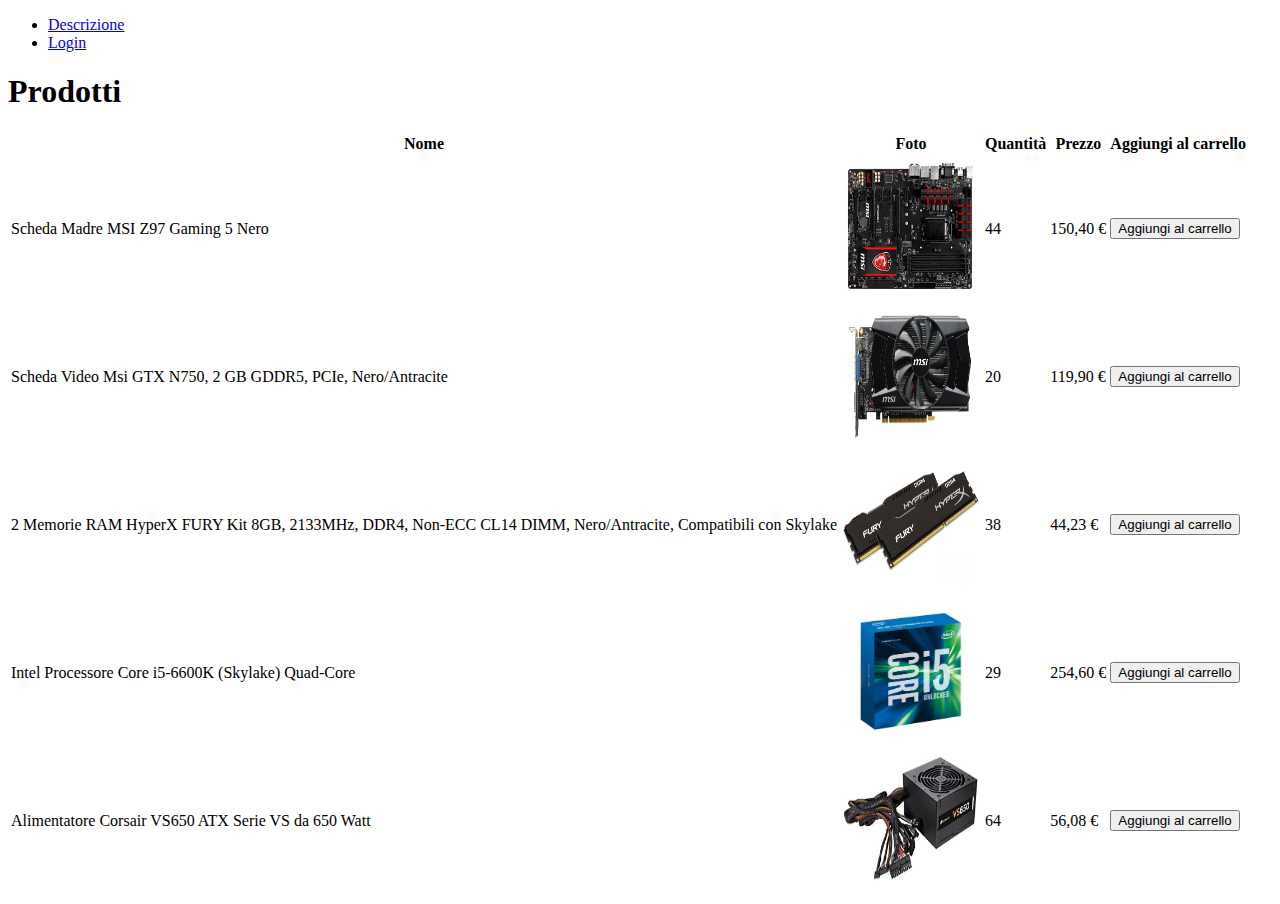
==== WebApplication2/web/M1/cliente.html @ d741300e "Creazione M1 - prova" ====
<!DOCTYPE html>
<!--
To change this license header, choose License Headers in Project Properties.
To change this template file, choose Tools | Templates
and open the template in the editor.
-->
<html>
    <head>
        <title>Cliente</title>
        <meta charset="UTF-8">
        <meta name="viewport" content="width=device-width, initial-scale=1.0">
    </head>
    <body>
        <ul>
            <li><a href="descrizione.html">Descrizione</a></li>
            <li><a href="login.html">Login</a></li>
        </ul>
    
        <h1>Prodotti</h1>
        <table>
            <tr>
            <th>Nome</th>
            <th>Foto</th>
            <th>Quantità</th>
            <th>Prezzo</th>
            <th>Aggiungi al carrello</th>
            </tr>
            <!-- riga 1, per ogni td compilo una colonna -->
            <tr>
                <td>Scheda Madre MSI Z97 Gaming 5 Nero</td>
                <td>
                    <img title="img" alt="scheda madre" src="scheda_madre.jpg" width="140" height="140">
                </td>
                <td> 44</td>
                <td>150,40 €</td>
                <td>
                    <button name="nome" onclick="location.href='cliente.html'">Aggiungi al carrello</button>
                </td>
            </tr>
            
            <tr>
            <!-- riga 2, per ogni td compilo una colonna -->
                <td>Scheda Video Msi GTX N750, 2 GB GDDR5, PCIe, Nero/Antracite</td>
                <td>
                    <img title="img" alt="scheda madre" src="scheda_video.jpg" width="140" height="140">
                </td>
                <td> 20</td>
                <td>119,90 €</td>
                <td>
                    <button name="nome" onclick="location.href='cliente.html'">Aggiungi al carrello</button>
                </td>
            </tr>
            
            <tr>
            <!-- riga 3, per ogni td compilo una colonna -->
                <td>2 Memorie RAM HyperX FURY Kit 8GB, 2133MHz, DDR4, Non-ECC CL14 DIMM, Nero/Antracite, Compatibili con Skylake</td>
                <td>
                    <img title="img" alt="scheda madre" src="ram.jpg" width="140" height="140">
                </td>
                <td> 38</td>
                <td>44,23 €</td>
                <td>
                    <button name="nome" onclick="location.href='cliente.html'">Aggiungi al carrello</button>
                </td>
            </tr>
            
            <tr>
            <!-- riga 4, per ogni td compilo una colonna -->
                <td>Intel Processore Core i5-6600K (Skylake) Quad-Core</td>
                <td>
                    <img title="img" alt="scheda madre" src="process.jpg" width="140" height="140">
                </td>
                <td> 29</td>
                <td>254,60 €</td>
                <td>
                    <button name="nome" onclick="location.href='cliente.html'">Aggiungi al carrello</button>
                </td>
            </tr>
            
            <tr>
            <!-- riga 5, per ogni td compilo una colonna -->
                <td> Alimentatore Corsair VS650 ATX Serie VS da 650 Watt</td>
                <td>
                    <img title="img" alt="scheda madre" src="alim.jpg" width="140" height="140">
                </td>
                <td> 64</td>
                <td>56,08 €</td>
                <td>
                    <button name="nome" onclick="location.href='cliente.html'">Aggiungi al carrello</button>
                </td>
            </tr>
    </table>
        
    </body>
</html>
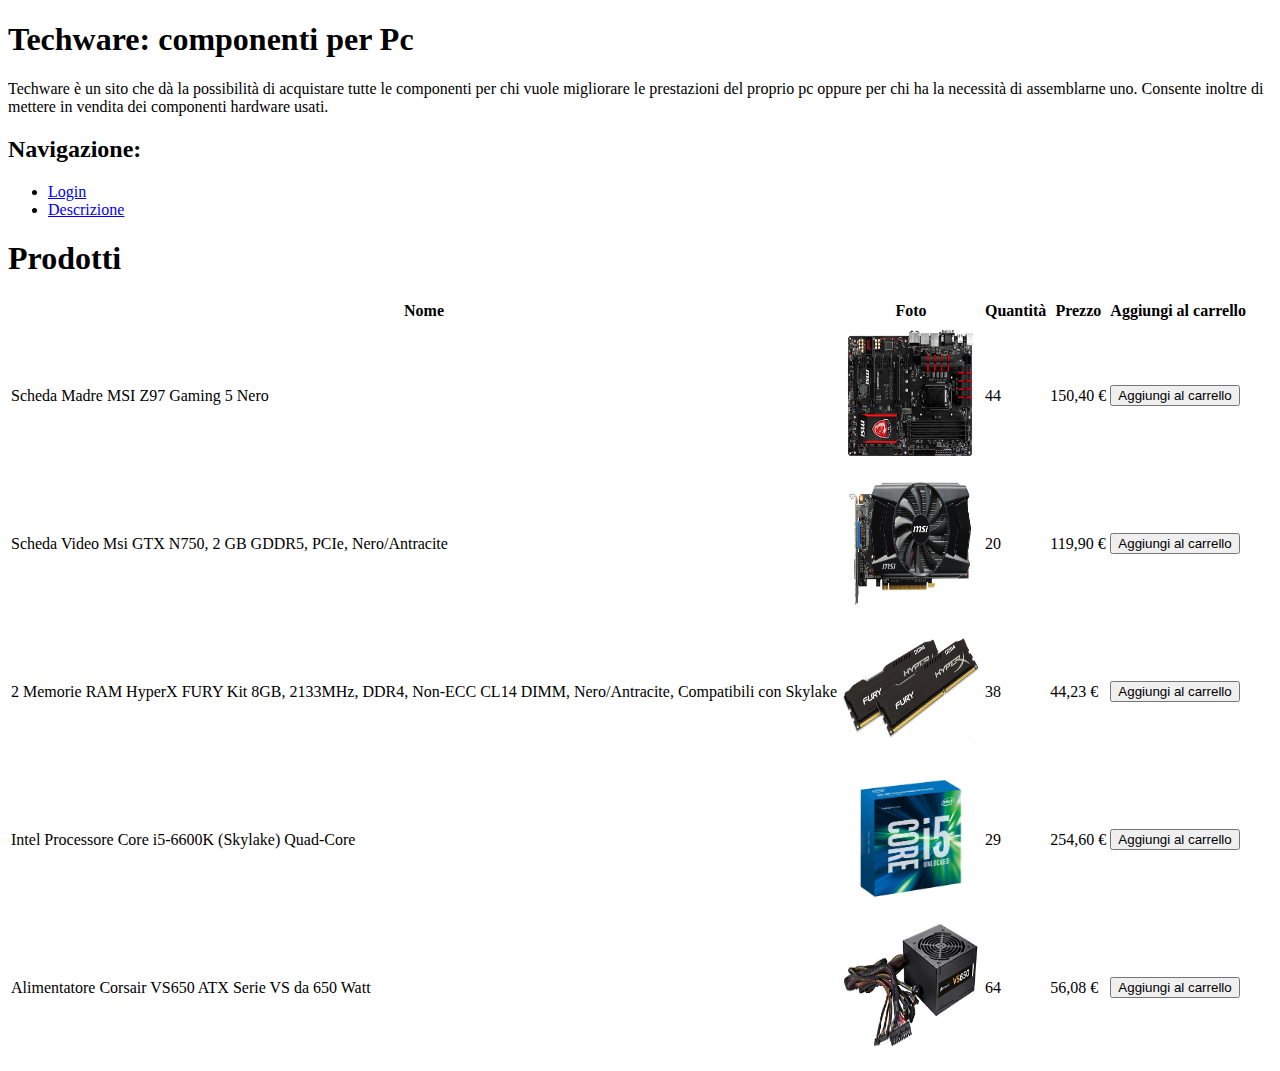
==== commit 254fe526: "Creazione M1 - aggiornamento 1" ====
--- a/WebApplication2/web/M1/cliente.html
+++ b/WebApplication2/web/M1/cliente.html
@@ -11,10 +11,24 @@
         <meta name="viewport" content="width=device-width, initial-scale=1.0">
     </head>
     <body>
-        <ul>
-            <li><a href="descrizione.html">Descrizione</a></li>
+        
+    <header>
+        <hgroup>
+         <h1>Techware: componenti per Pc</h1>
+         <p>
+            Techware è un sito che dà la possibilità di acquistare tutte le componenti per chi vuole migliorare le prestazioni
+            del proprio pc oppure per chi ha la necessità di assemblarne uno. Consente inoltre di mettere in vendita dei componenti hardware usati.
+         </p>
+        </hgroup>
+        <nav>
+          <h2>Navigazione:</h2>
+            <ul>
             <li><a href="login.html">Login</a></li>
-        </ul>
+            <li><a href="descrizione.html">Descrizione</a></li> 
+            </ul>
+        </nav>
+     </header>
+        
     
         <h1>Prodotti</h1>
         <table>
@@ -29,7 +43,7 @@
             <tr>
                 <td>Scheda Madre MSI Z97 Gaming 5 Nero</td>
                 <td>
-                    <img title="img" alt="scheda madre" src="scheda_madre.jpg" width="140" height="140">
+                    <img title="img" alt="scheda madre" src="img/scheda_madre.jpg" width="140" height="140">
                 </td>
                 <td> 44</td>
                 <td>150,40 €</td>
@@ -42,7 +56,7 @@
             <!-- riga 2, per ogni td compilo una colonna -->
                 <td>Scheda Video Msi GTX N750, 2 GB GDDR5, PCIe, Nero/Antracite</td>
                 <td>
-                    <img title="img" alt="scheda madre" src="scheda_video.jpg" width="140" height="140">
+                    <img title="img" alt="scheda madre" src="img/scheda_video.jpg" width="140" height="140">
                 </td>
                 <td> 20</td>
                 <td>119,90 €</td>
@@ -55,7 +69,7 @@
             <!-- riga 3, per ogni td compilo una colonna -->
                 <td>2 Memorie RAM HyperX FURY Kit 8GB, 2133MHz, DDR4, Non-ECC CL14 DIMM, Nero/Antracite, Compatibili con Skylake</td>
                 <td>
-                    <img title="img" alt="scheda madre" src="ram.jpg" width="140" height="140">
+                    <img title="img" alt="scheda madre" src="img/ram.jpg" width="140" height="140">
                 </td>
                 <td> 38</td>
                 <td>44,23 €</td>
@@ -68,7 +82,7 @@
             <!-- riga 4, per ogni td compilo una colonna -->
                 <td>Intel Processore Core i5-6600K (Skylake) Quad-Core</td>
                 <td>
-                    <img title="img" alt="scheda madre" src="process.jpg" width="140" height="140">
+                    <img title="img" alt="scheda madre" src="img/process.jpg" width="140" height="140">
                 </td>
                 <td> 29</td>
                 <td>254,60 €</td>
@@ -81,7 +95,7 @@
             <!-- riga 5, per ogni td compilo una colonna -->
                 <td> Alimentatore Corsair VS650 ATX Serie VS da 650 Watt</td>
                 <td>
-                    <img title="img" alt="scheda madre" src="alim.jpg" width="140" height="140">
+                    <img title="img" alt="scheda madre" src="img/alim.jpg" width="140" height="140">
                 </td>
                 <td> 64</td>
                 <td>56,08 €</td>
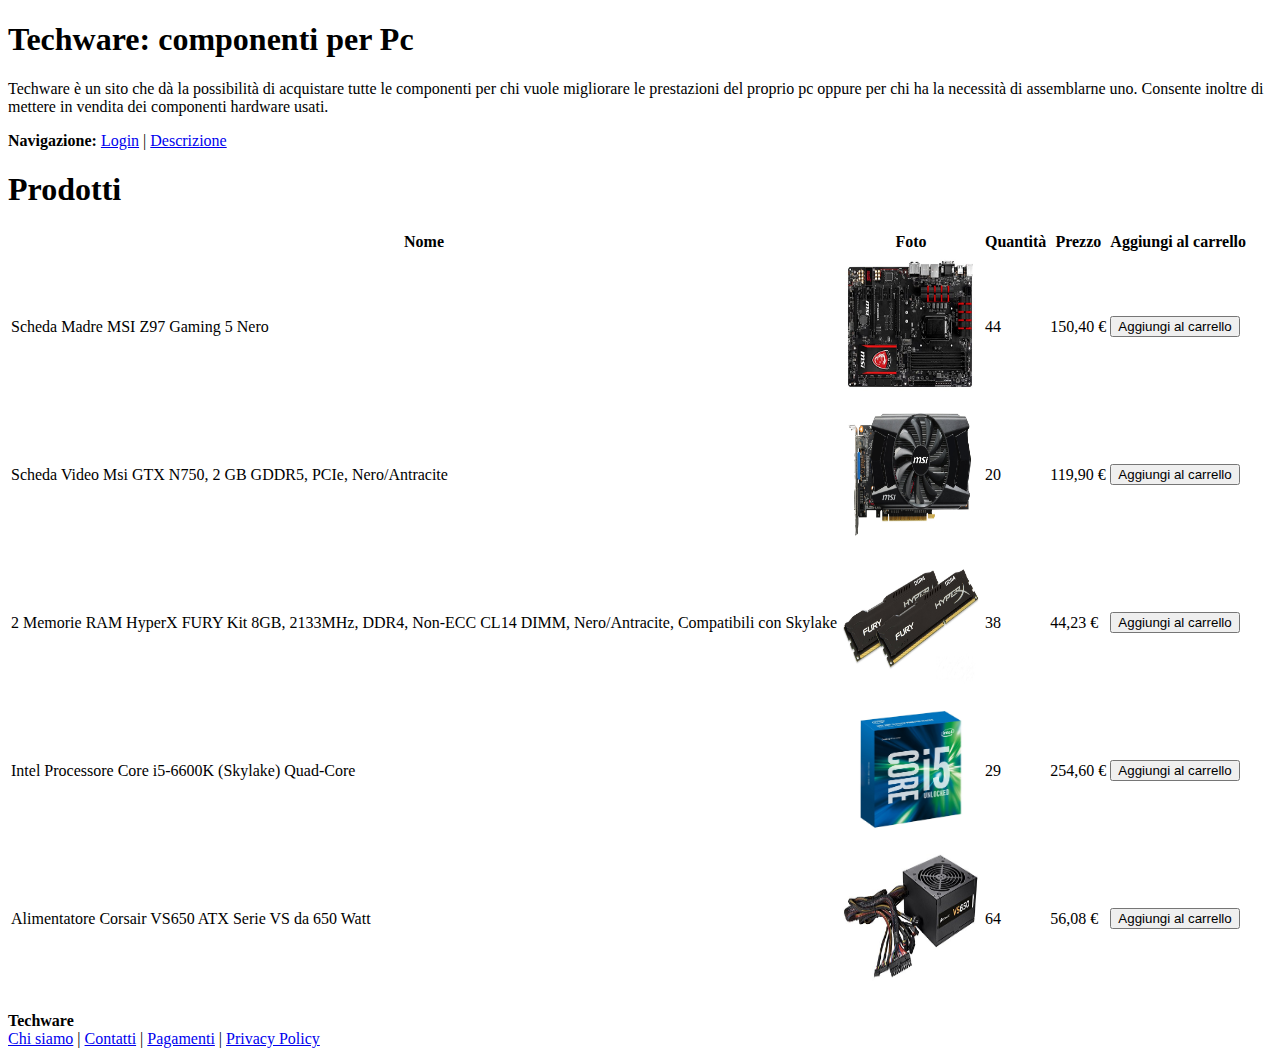
==== commit ebc12653: "Creazione M1 - aggiornamento 5" ====
--- a/WebApplication2/web/M1/cliente.html
+++ b/WebApplication2/web/M1/cliente.html
@@ -6,30 +6,27 @@
 -->
 <html>
     <head>
-        <title>Cliente</title>
+        <title>Techware Cliente</title>
         <meta charset="UTF-8">
         <meta name="viewport" content="width=device-width, initial-scale=1.0">
     </head>
     <body>
         
     <header>
-        <hgroup>
          <h1>Techware: componenti per Pc</h1>
          <p>
             Techware è un sito che dà la possibilità di acquistare tutte le componenti per chi vuole migliorare le prestazioni
             del proprio pc oppure per chi ha la necessità di assemblarne uno. Consente inoltre di mettere in vendita dei componenti hardware usati.
          </p>
-        </hgroup>
+    </header>
         <nav>
-          <h2>Navigazione:</h2>
-            <ul>
-            <li><a href="login.html">Login</a></li>
-            <li><a href="descrizione.html">Descrizione</a></li> 
-            </ul>
+          <strong>Navigazione:</strong>
+            <a href="login.html">Login</a> |
+            <a href="descrizione.html">Descrizione</a>
         </nav>
-     </header>
+     
         
-    
+        <div>
         <h1>Prodotti</h1>
         <table>
             <tr>
@@ -104,6 +101,18 @@
                 </td>
             </tr>
     </table>
+    </div>
+    
+    <br/>
+    <div>
+        <footer>
+            <strong>Techware</strong><br/>
+        <a href="informazioni.html">Chi siamo</a> |
+        <a href="contatti.html">Contatti</a> |
+        <a href="pagamenti.html">Pagamenti</a> |
+        <a href="privacy.html">Privacy Policy</a>
+        </footer>
+    </div>
         
     </body>
 </html>
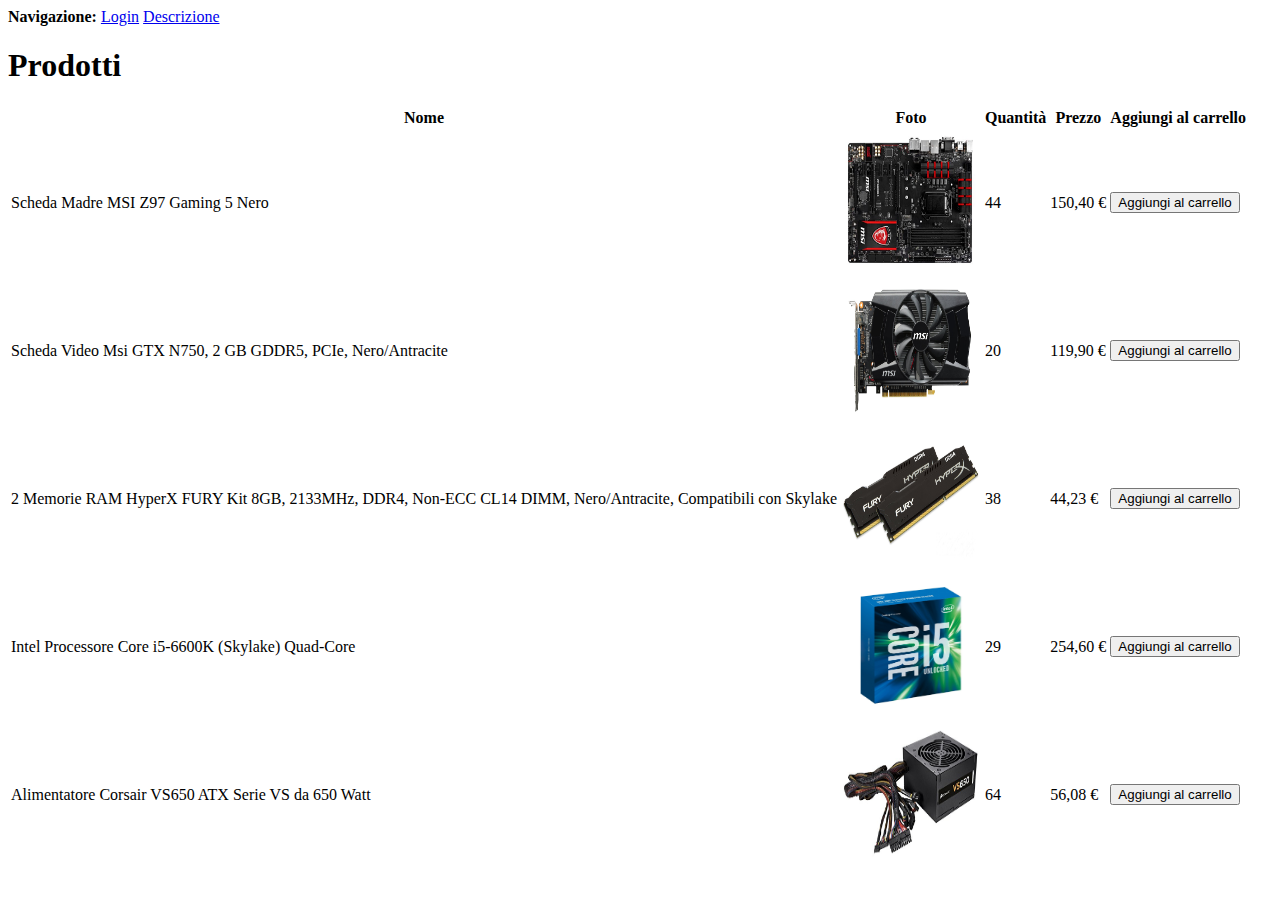
==== commit d2404f73: "consegna m1" ====
--- a/WebApplication2/web/M1/cliente.html
+++ b/WebApplication2/web/M1/cliente.html
@@ -6,26 +6,25 @@
 -->
 <html>
     <head>
+        <!-- Meta informazioni della pagina: autore, descrizione sito, parole chiave -->
         <title>Techware Cliente</title>
         <meta charset="UTF-8">
         <meta name="viewport" content="width=device-width, initial-scale=1.0">
+        <meta name="description" content="Techware: negozio online per la vendita di prodotti hardware per PC!">
+        <meta name="author" content="Federico M. Cau">
+        <meta name="keywords" content="HDD, SSD, USB, CPU, ALIMENTATORI, DISSIPATORI, RAM, SCHEDE MADRI, 
+              SCHEDE VIDEO, SCHEDE AUDIO, MOUSE, KEYBOARD, CASE">
     </head>
     <body>
-        
-    <header>
-         <h1>Techware: componenti per Pc</h1>
-         <p>
-            Techware è un sito che dà la possibilità di acquistare tutte le componenti per chi vuole migliorare le prestazioni
-            del proprio pc oppure per chi ha la necessità di assemblarne uno. Consente inoltre di mettere in vendita dei componenti hardware usati.
-         </p>
-    </header>
+
+        <!-- Barra di navigazione principale -->
         <nav>
           <strong>Navigazione:</strong>
-            <a href="login.html">Login</a> |
+            <a href="login.html">Login</a> 
             <a href="descrizione.html">Descrizione</a>
         </nav>
      
-        
+        <!-- Tabella che contiene: nome, foto, quantità e prezzo dei vari prodotti in vendita -->
         <div>
         <h1>Prodotti</h1>
         <table>
@@ -40,7 +39,7 @@
             <tr>
                 <td>Scheda Madre MSI Z97 Gaming 5 Nero</td>
                 <td>
-                    <img title="img" alt="scheda madre" src="img/scheda_madre.jpg" width="140" height="140">
+                    <img title="img" alt="scheda_madre" src="img/scheda_madre.jpg" width="140" height="140">
                 </td>
                 <td> 44</td>
                 <td>150,40 €</td>
@@ -53,7 +52,7 @@
             <!-- riga 2, per ogni td compilo una colonna -->
                 <td>Scheda Video Msi GTX N750, 2 GB GDDR5, PCIe, Nero/Antracite</td>
                 <td>
-                    <img title="img" alt="scheda madre" src="img/scheda_video.jpg" width="140" height="140">
+                    <img title="img" alt="scheda_video" src="img/scheda_video.jpg" width="140" height="140">
                 </td>
                 <td> 20</td>
                 <td>119,90 €</td>
@@ -66,7 +65,7 @@
             <!-- riga 3, per ogni td compilo una colonna -->
                 <td>2 Memorie RAM HyperX FURY Kit 8GB, 2133MHz, DDR4, Non-ECC CL14 DIMM, Nero/Antracite, Compatibili con Skylake</td>
                 <td>
-                    <img title="img" alt="scheda madre" src="img/ram.jpg" width="140" height="140">
+                    <img title="img" alt="RAM" src="img/ram.jpg" width="140" height="140">
                 </td>
                 <td> 38</td>
                 <td>44,23 €</td>
@@ -79,7 +78,7 @@
             <!-- riga 4, per ogni td compilo una colonna -->
                 <td>Intel Processore Core i5-6600K (Skylake) Quad-Core</td>
                 <td>
-                    <img title="img" alt="scheda madre" src="img/process.jpg" width="140" height="140">
+                    <img title="img" alt="processore" src="img/process.jpg" width="140" height="140">
                 </td>
                 <td> 29</td>
                 <td>254,60 €</td>
@@ -92,7 +91,7 @@
             <!-- riga 5, per ogni td compilo una colonna -->
                 <td> Alimentatore Corsair VS650 ATX Serie VS da 650 Watt</td>
                 <td>
-                    <img title="img" alt="scheda madre" src="img/alim.jpg" width="140" height="140">
+                    <img title="img" alt="alimentatore" src="img/alim.jpg" width="140" height="140">
                 </td>
                 <td> 64</td>
                 <td>56,08 €</td>
@@ -103,16 +102,8 @@
     </table>
     </div>
     
-    <br/>
-    <div>
-        <footer>
-            <strong>Techware</strong><br/>
-        <a href="informazioni.html">Chi siamo</a> |
-        <a href="contatti.html">Contatti</a> |
-        <a href="pagamenti.html">Pagamenti</a> |
-        <a href="privacy.html">Privacy Policy</a>
-        </footer>
-    </div>
+   <!-- Qua si potrebbe inserire un eventuale footer -->
+        
         
     </body>
 </html>
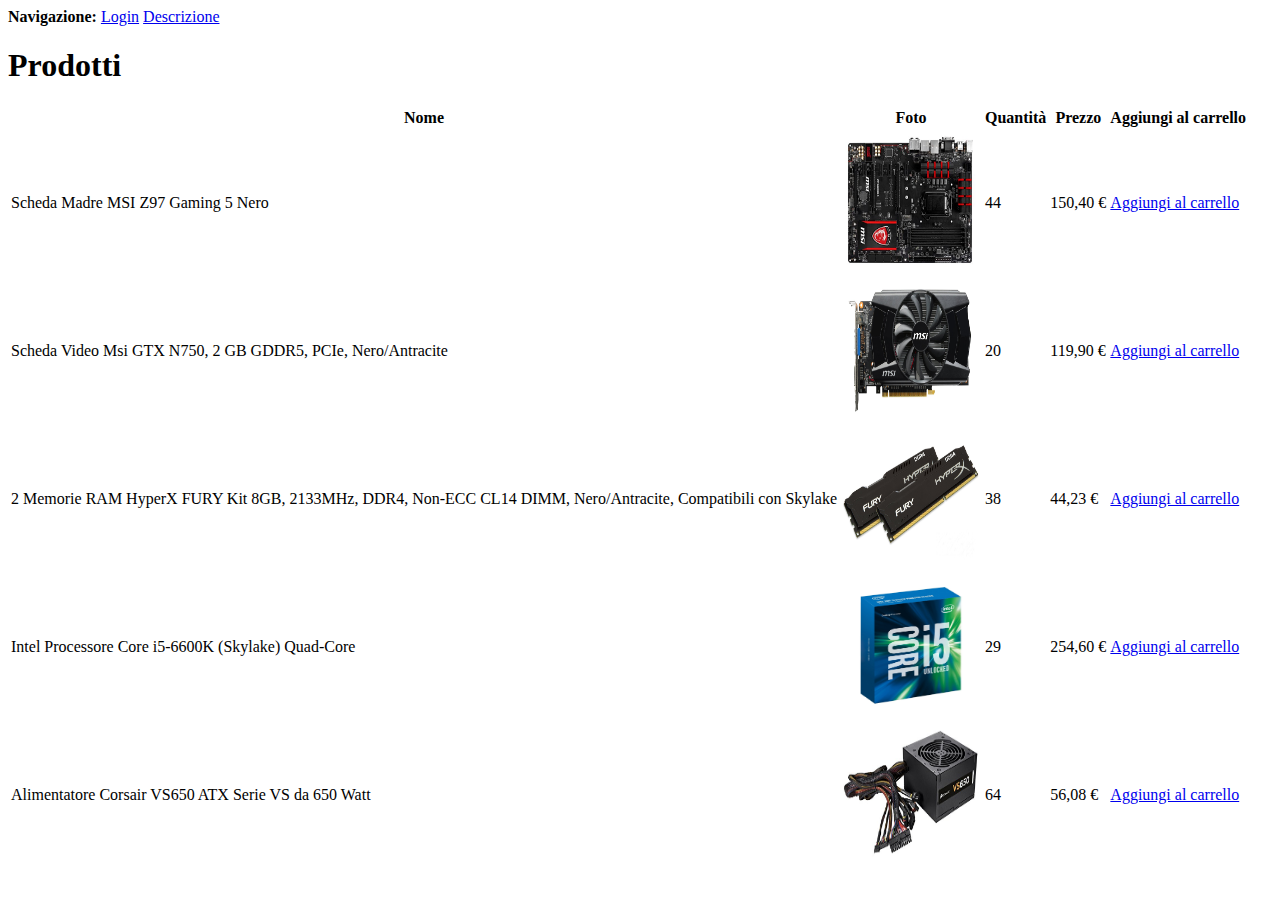
==== commit 9d72270b: "consegna m1" ====
--- a/WebApplication2/web/M1/cliente.html
+++ b/WebApplication2/web/M1/cliente.html
@@ -44,7 +44,7 @@
                 <td> 44</td>
                 <td>150,40 €</td>
                 <td>
-                    <button name="nome" onclick="location.href='cliente.html'">Aggiungi al carrello</button>
+                    <a href="cliente.html">Aggiungi al carrello</a>
                 </td>
             </tr>
             
@@ -57,7 +57,7 @@
                 <td> 20</td>
                 <td>119,90 €</td>
                 <td>
-                    <button name="nome" onclick="location.href='cliente.html'">Aggiungi al carrello</button>
+                    <a href="cliente.html">Aggiungi al carrello</a>
                 </td>
             </tr>
             
@@ -70,7 +70,7 @@
                 <td> 38</td>
                 <td>44,23 €</td>
                 <td>
-                    <button name="nome" onclick="location.href='cliente.html'">Aggiungi al carrello</button>
+                    <a href="cliente.html">Aggiungi al carrello</a>
                 </td>
             </tr>
             
@@ -83,7 +83,7 @@
                 <td> 29</td>
                 <td>254,60 €</td>
                 <td>
-                    <button name="nome" onclick="location.href='cliente.html'">Aggiungi al carrello</button>
+                    <a href="cliente.html">Aggiungi al carrello</a>
                 </td>
             </tr>
             
@@ -96,7 +96,7 @@
                 <td> 64</td>
                 <td>56,08 €</td>
                 <td>
-                    <button name="nome" onclick="location.href='cliente.html'">Aggiungi al carrello</button>
+                    <a href="cliente.html">Aggiungi al carrello</a>
                 </td>
             </tr>
     </table>
